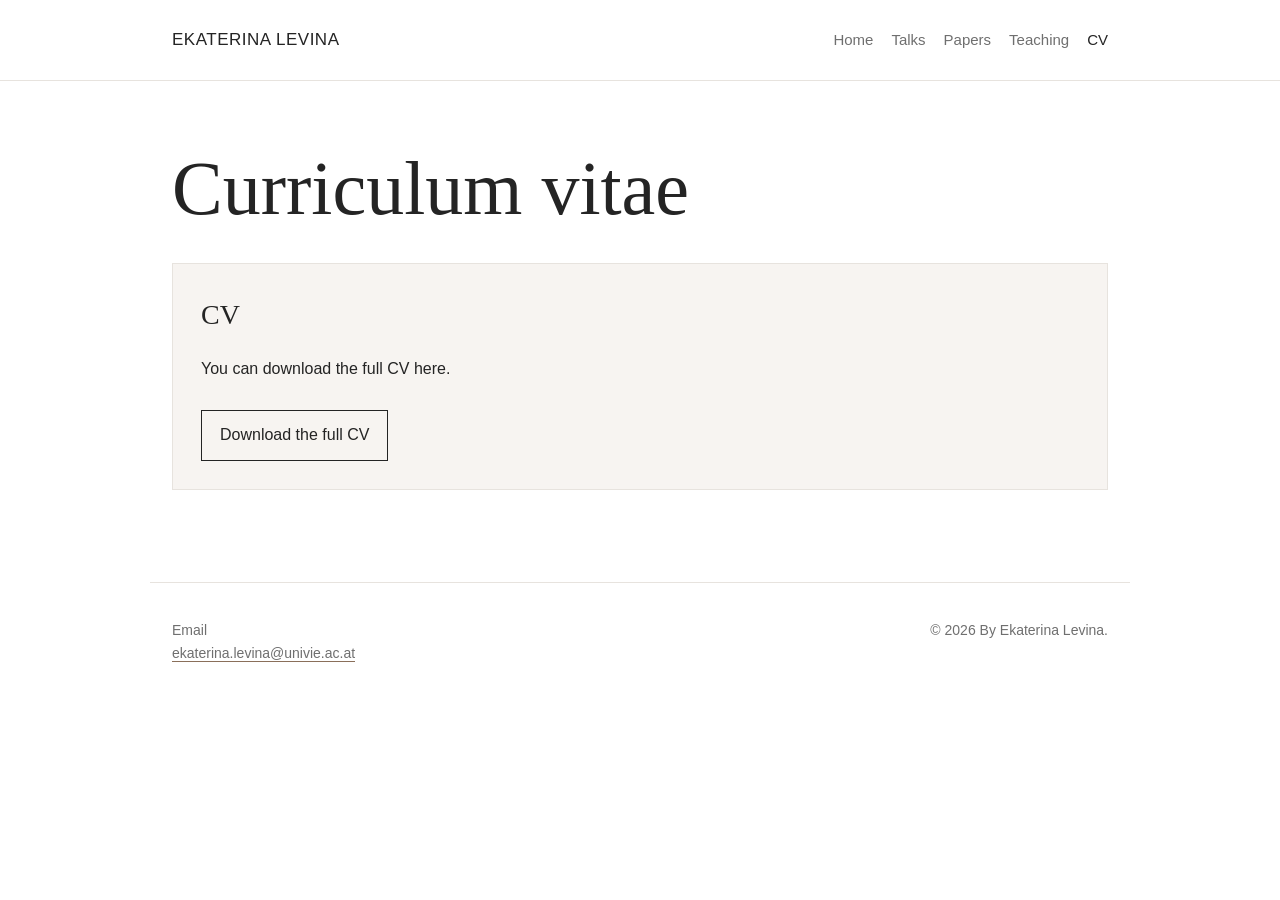
==== cv.html @ 9ab7961c "Add files via upload" ====
<!DOCTYPE html>
<html lang="en">
<head>
  <meta charset="UTF-8">
  <meta name="viewport" content="width=device-width, initial-scale=1.0">
  <title>CV | Ekaterina Levina</title>
  <link rel="stylesheet" href="style.css">
</head>
<body>
  <header class="site-header">
    <div class="nav-wrap">
      <a class="logo" href="index.html">Ekaterina Levina</a>
      <nav aria-label="Main navigation">
        <a href="index.html">Home</a>
        <a href="talks.html">Talks</a>
        <a href="papers.html">Papers</a>
        <a href="teaching.html">Teaching</a>
        <a class="active" href="cv.html">CV</a>
      </nav>
    </div>
  </header>

  <main>
    <h1 class="page-title">Curriculum vitae</h1>

    <section class="section card">
      <h2>CV</h2>
      <p>You can download the full CV here.</p>
      <a class="button" href="CV.pdf" target="_blank" rel="noopener">Download the full CV</a>
    </section>

  </main>

  <footer>
    <div class="footer-grid">
      <div>Email<br><a href="mailto:ekaterina.levina@univie.ac.at">ekaterina.levina@univie.ac.at</a></div>
      <div>© 2026 By Ekaterina Levina.</div>
    </div>
  </footer>
</body>
</html>
---- style.css ----
:root {
  --bg: #ffffff;
  --text: #242424;
  --muted: #6f6f6f;
  --line: #e7e3de;
  --accent: #8a6f5a;
  --soft: #f7f4f1;
  --max: 980px;
}

* {
  box-sizing: border-box;
}

html {
  scroll-behavior: smooth;
}

body {
  margin: 0;
  background: var(--bg);
  color: var(--text);
  font-family: "Helvetica Neue", Arial, sans-serif;
  font-size: 16px;
  line-height: 1.65;
}

a {
  color: inherit;
  text-decoration: none;
  border-bottom: 1px solid var(--accent);
}

a:hover {
  color: var(--accent);
}

.site-header {
  border-bottom: 1px solid var(--line);
  background: rgba(255, 255, 255, 0.96);
  position: sticky;
  top: 0;
  z-index: 10;
}

.nav-wrap {
  max-width: var(--max);
  margin: 0 auto;
  padding: 26px 22px;
  display: flex;
  align-items: center;
  justify-content: space-between;
  gap: 24px;
}

.logo {
  font-size: 17px;
  letter-spacing: 0.03em;
  text-transform: uppercase;
  color: var(--text);
  border-bottom: 0;
}

nav {
  display: flex;
  flex-wrap: wrap;
  justify-content: flex-end;
  gap: 18px;
}

nav a {
  border-bottom: 0;
  color: var(--muted);
  font-size: 15px;
}

nav a.active,
nav a:hover {
  color: var(--text);
}

main {
  max-width: var(--max);
  margin: 0 auto;
  padding: 68px 22px 40px;
}

.hero {
  display: grid;
  grid-template-columns: minmax(0, 1fr) 298px;
  gap: 68px;
  align-items: start;
  margin-bottom: 74px;
}

.hero h1,
.page-title {
  font-family: Georgia, "Times New Roman", serif;
  font-weight: normal;
  font-size: clamp(42px, 8vw, 76px);
  line-height: 1.05;
  margin: 0 0 34px;
}

.affiliation {
  margin: 0 0 28px;
  color: var(--muted);
  font-size: 18px;
  line-height: 1.8;
}

.lead {
  font-size: 18px;
  line-height: 1.85;
  margin-bottom: 24px;
}

.portrait {
  width: 298px;
  max-width: 100%;
  border-radius: 0;
  display: block;
}

.section {
  margin: 0 0 54px;
}

.section h2,
.year,
.subheading {
  font-family: Georgia, "Times New Roman", serif;
  font-weight: normal;
}

.section h2 {
  font-size: 28px;
  margin: 0 0 18px;
}

.subheading {
  font-size: 24px;
  margin: 42px 0 16px;
}

.year {
  font-size: 24px;
  margin: 46px 0 18px;
  padding-top: 10px;
  border-top: 1px solid var(--line);
}

.item {
  margin: 0 0 24px;
}

.item-title {
  margin: 0 0 4px;
  font-weight: 500;
}

.item-meta {
  margin: 0;
  color: var(--muted);
}

.card {
  background: var(--soft);
  padding: 28px;
  border: 1px solid var(--line);
  margin: 22px 0;
}

.button {
  display: inline-block;
  margin-top: 12px;
  padding: 11px 18px;
  border: 1px solid var(--text);
  color: var(--text);
}

.button:hover {
  background: var(--text);
  color: #fff;
}

footer {
  max-width: var(--max);
  margin: 30px auto 0;
  padding: 36px 22px 56px;
  border-top: 1px solid var(--line);
  color: var(--muted);
  font-size: 14px;
}

.footer-grid {
  display: flex;
  justify-content: space-between;
  gap: 20px;
  flex-wrap: wrap;
}

@media (max-width: 760px) {
  .nav-wrap {
    align-items: flex-start;
    flex-direction: column;
    padding: 20px 18px;
  }

  nav {
    justify-content: flex-start;
    gap: 12px 16px;
  }

  main {
    padding: 42px 18px 30px;
  }

  .hero {
    grid-template-columns: 1fr;
    gap: 32px;
  }

  .portrait {
    width: 230px;
  }
}
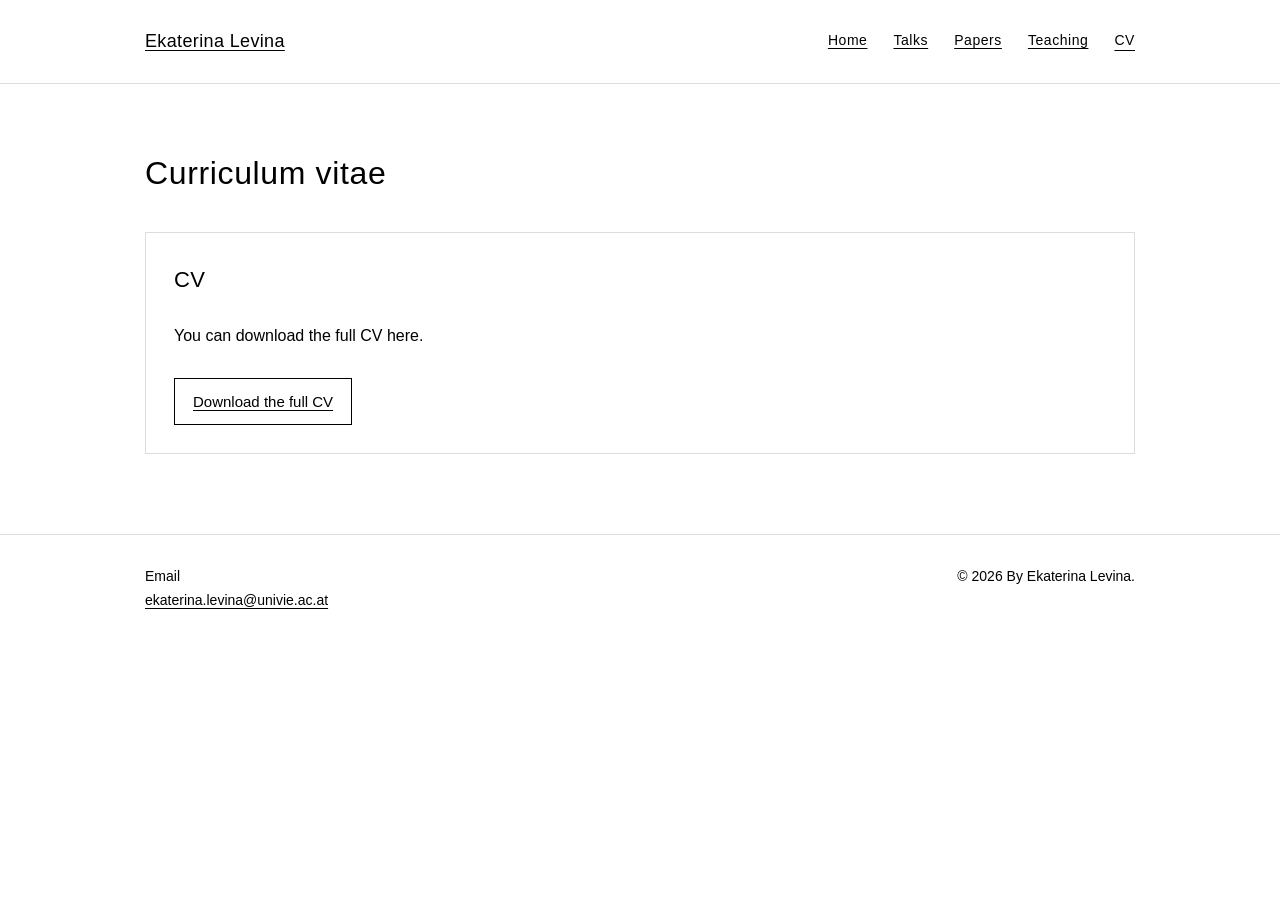
==== commit bb7f315b: "Update cv.html" ====
--- a/cv.html
+++ b/cv.html
@@ -4,7 +4,7 @@
   <meta charset="UTF-8">
   <meta name="viewport" content="width=device-width, initial-scale=1.0">
   <title>CV | Ekaterina Levina</title>
-  <link rel="stylesheet" href="style.css">
+  <link rel="stylesheet" href="style.css?v=300">
 </head>
 <body>
   <header class="site-header">
--- a/style.css
+++ b/style.css
@@ -1,227 +1,299 @@
+/* RESET EVERYTHING TO PLAIN WHITE + NORMAL BLACK */
+
 :root {
-  --bg: #ffffff;
-  --text: #242424;
-  --muted: #6f6f6f;
-  --line: #e7e3de;
-  --accent: #8a6f5a;
-  --soft: #f7f4f1;
-  --max: 980px;
-}
-
-* {
+  --text: #000000;
+  --background: #ffffff;
+  --line: #dddddd;
+}
+
+*,
+*::before,
+*::after {
   box-sizing: border-box;
-}
-
-html {
-  scroll-behavior: smooth;
-}
-
+  color: #000000 !important;
+  background-color: transparent;
+  opacity: 1 !important;
+  font-family: Arial, Helvetica, sans-serif !important;
+  font-weight: 400 !important;
+  text-shadow: none !important;
+  -webkit-text-fill-color: #000000 !important;
+}
+
+html,
 body {
   margin: 0;
-  background: var(--bg);
-  color: var(--text);
-  font-family: "Helvetica Neue", Arial, sans-serif;
-  font-size: 16px;
-  line-height: 1.65;
-}
-
-a {
-  color: inherit;
+  padding: 0;
+  background: #ffffff !important;
+  background-color: #ffffff !important;
+  background-image: none !important;
+  color: #000000 !important;
+  font-family: Arial, Helvetica, sans-serif !important;
+  font-weight: 400 !important;
+  line-height: 1.7;
+  opacity: 1 !important;
+  -webkit-font-smoothing: auto;
+  -moz-osx-font-smoothing: auto;
+}
+
+/* Links */
+
+a,
+a:link,
+a:visited,
+a:hover,
+a:active {
+  color: #000000 !important;
+  -webkit-text-fill-color: #000000 !important;
+  text-decoration: underline;
+  text-underline-offset: 3px;
+  opacity: 1 !important;
+}
+
+/* Header and navigation */
+
+.site-header {
+  background: #ffffff !important;
+  background-color: #ffffff !important;
+  border-bottom: 1px solid var(--line);
+}
+
+.nav-wrap {
+  max-width: 1050px;
+  margin: 0 auto;
+  padding: 26px 30px;
+  display: flex;
+  justify-content: space-between;
+  align-items: center;
+  gap: 30px;
+  background: #ffffff !important;
+}
+
+.logo {
+  font-size: 18px;
   text-decoration: none;
-  border-bottom: 1px solid var(--accent);
-}
-
-a:hover {
-  color: var(--accent);
-}
-
-.site-header {
-  border-bottom: 1px solid var(--line);
-  background: rgba(255, 255, 255, 0.96);
-  position: sticky;
-  top: 0;
-  z-index: 10;
-}
-
-.nav-wrap {
-  max-width: var(--max);
-  margin: 0 auto;
-  padding: 26px 22px;
-  display: flex;
-  align-items: center;
-  justify-content: space-between;
-  gap: 24px;
-}
-
-.logo {
-  font-size: 17px;
-  letter-spacing: 0.03em;
-  text-transform: uppercase;
-  color: var(--text);
-  border-bottom: 0;
+  white-space: nowrap;
+  letter-spacing: 0.02em;
 }
 
 nav {
   display: flex;
+  gap: 26px;
   flex-wrap: wrap;
   justify-content: flex-end;
-  gap: 18px;
 }
 
 nav a {
-  border-bottom: 0;
-  color: var(--muted);
-  font-size: 15px;
+  font-size: 14px;
+  letter-spacing: 0.04em;
+  text-decoration: none;
 }
 
 nav a.active,
 nav a:hover {
-  color: var(--text);
-}
+  text-decoration: underline;
+  text-underline-offset: 5px;
+}
+
+/* Main layout */
 
 main {
-  max-width: var(--max);
+  max-width: 1050px;
   margin: 0 auto;
-  padding: 68px 22px 40px;
-}
+  padding: 0 30px;
+  background: #ffffff !important;
+  background-color: #ffffff !important;
+}
+
+/* Home page */
 
 .hero {
+  margin: 70px 0 80px;
   display: grid;
-  grid-template-columns: minmax(0, 1fr) 298px;
-  gap: 68px;
+  grid-template-columns: 280px 1fr;
+  gap: 55px;
   align-items: start;
-  margin-bottom: 74px;
-}
-
+  background: #ffffff !important;
+}
+
+.hero-photo {
+  width: 100%;
+}
+
+.portrait {
+  width: 260px;
+  max-width: 100%;
+  height: auto;
+  display: block;
+  object-fit: cover;
+}
+
+.hero-text {
+  max-width: 720px;
+  display: block;
+}
+
+.hero-text h1,
 .hero h1,
 .page-title {
-  font-family: Georgia, "Times New Roman", serif;
-  font-weight: normal;
-  font-size: clamp(42px, 8vw, 76px);
-  line-height: 1.05;
-  margin: 0 0 34px;
+  font-size: 32px;
+  line-height: 1.2;
+  margin: 0 0 32px;
+  white-space: nowrap;
+  letter-spacing: 0.02em;
 }
 
 .affiliation {
+  font-size: 15px;
+  line-height: 1.6;
   margin: 0 0 28px;
-  color: var(--muted);
-  font-size: 18px;
-  line-height: 1.8;
-}
-
-.lead {
-  font-size: 18px;
-  line-height: 1.85;
-  margin-bottom: 24px;
-}
-
-.portrait {
-  width: 298px;
-  max-width: 100%;
-  border-radius: 0;
-  display: block;
+}
+
+.lead,
+.hero-text p,
+.hero p {
+  font-size: 16px;
+  line-height: 1.75;
+  margin: 0 0 18px;
+  text-align: justify;
+}
+
+/* Other pages */
+
+.page-title {
+  margin-top: 70px;
+  margin-bottom: 40px;
+}
+
+.page-title span {
+  font-size: 0.45em !important;
 }
 
 .section {
-  margin: 0 0 54px;
-}
-
-.section h2,
-.year,
-.subheading {
-  font-family: Georgia, "Times New Roman", serif;
-  font-weight: normal;
+  margin-bottom: 48px;
 }
 
 .section h2 {
-  font-size: 28px;
-  margin: 0 0 18px;
-}
-
-.subheading {
-  font-size: 24px;
-  margin: 42px 0 16px;
+  font-size: 22px;
+  letter-spacing: 0.02em;
+  margin: 0 0 24px;
 }
 
 .year {
-  font-size: 24px;
-  margin: 46px 0 18px;
-  padding-top: 10px;
+  font-size: 20px;
+  margin: 38px 0 18px;
+}
+
+.item {
   border-top: 1px solid var(--line);
-}
-
-.item {
-  margin: 0 0 24px;
+  padding: 18px 0;
 }
 
 .item-title {
-  margin: 0 0 4px;
-  font-weight: 500;
+  font-size: 17px;
+  line-height: 1.5;
+  margin: 0 0 6px;
 }
 
 .item-meta {
+  font-size: 15px;
+  line-height: 1.6;
   margin: 0;
-  color: var(--muted);
-}
+}
+
+/* CV page */
 
 .card {
-  background: var(--soft);
+  border: 1px solid var(--line);
   padding: 28px;
-  border: 1px solid var(--line);
-  margin: 22px 0;
+  margin-top: 20px;
+  background: #ffffff !important;
 }
 
 .button {
   display: inline-block;
+  border: 1px solid #000000;
+  padding: 10px 18px;
   margin-top: 12px;
-  padding: 11px 18px;
-  border: 1px solid var(--text);
-  color: var(--text);
+  text-decoration: none;
+  font-size: 15px;
+  background: #ffffff !important;
+  color: #000000 !important;
+  -webkit-text-fill-color: #000000 !important;
 }
 
 .button:hover {
-  background: var(--text);
-  color: #fff;
-}
+  background: #000000 !important;
+  color: #ffffff !important;
+  -webkit-text-fill-color: #ffffff !important;
+}
+
+/* Footer */
 
 footer {
-  max-width: var(--max);
-  margin: 30px auto 0;
-  padding: 36px 22px 56px;
   border-top: 1px solid var(--line);
-  color: var(--muted);
-  font-size: 14px;
+  margin-top: 80px;
+  background: #ffffff !important;
+  background-color: #ffffff !important;
 }
 
 .footer-grid {
+  max-width: 1050px;
+  margin: 0 auto;
+  padding: 30px;
   display: flex;
   justify-content: space-between;
-  gap: 20px;
-  flex-wrap: wrap;
-}
-
-@media (max-width: 760px) {
+  gap: 30px;
+  font-size: 14px;
+  background: #ffffff !important;
+}
+
+/* Mobile */
+
+@media (max-width: 800px) {
   .nav-wrap {
+    flex-direction: column;
     align-items: flex-start;
-    flex-direction: column;
-    padding: 20px 18px;
+    padding: 22px 24px;
   }
 
   nav {
+    gap: 18px;
     justify-content: flex-start;
-    gap: 12px 16px;
   }
 
   main {
-    padding: 42px 18px 30px;
+    padding: 0 24px;
   }
 
   .hero {
     grid-template-columns: 1fr;
-    gap: 32px;
+    gap: 30px;
+    margin-top: 45px;
   }
 
   .portrait {
-    width: 230px;
-  }
-}
+    width: 220px;
+  }
+
+  .hero-text h1,
+  .hero h1,
+  .page-title {
+    font-size: 28px;
+    white-space: normal;
+  }
+
+  .lead,
+  .hero-text p,
+  .hero p {
+    text-align: left;
+  }
+
+  .page-title {
+    margin-top: 45px;
+  }
+
+  .footer-grid {
+    flex-direction: column;
+    padding: 24px;
+  }
+}
